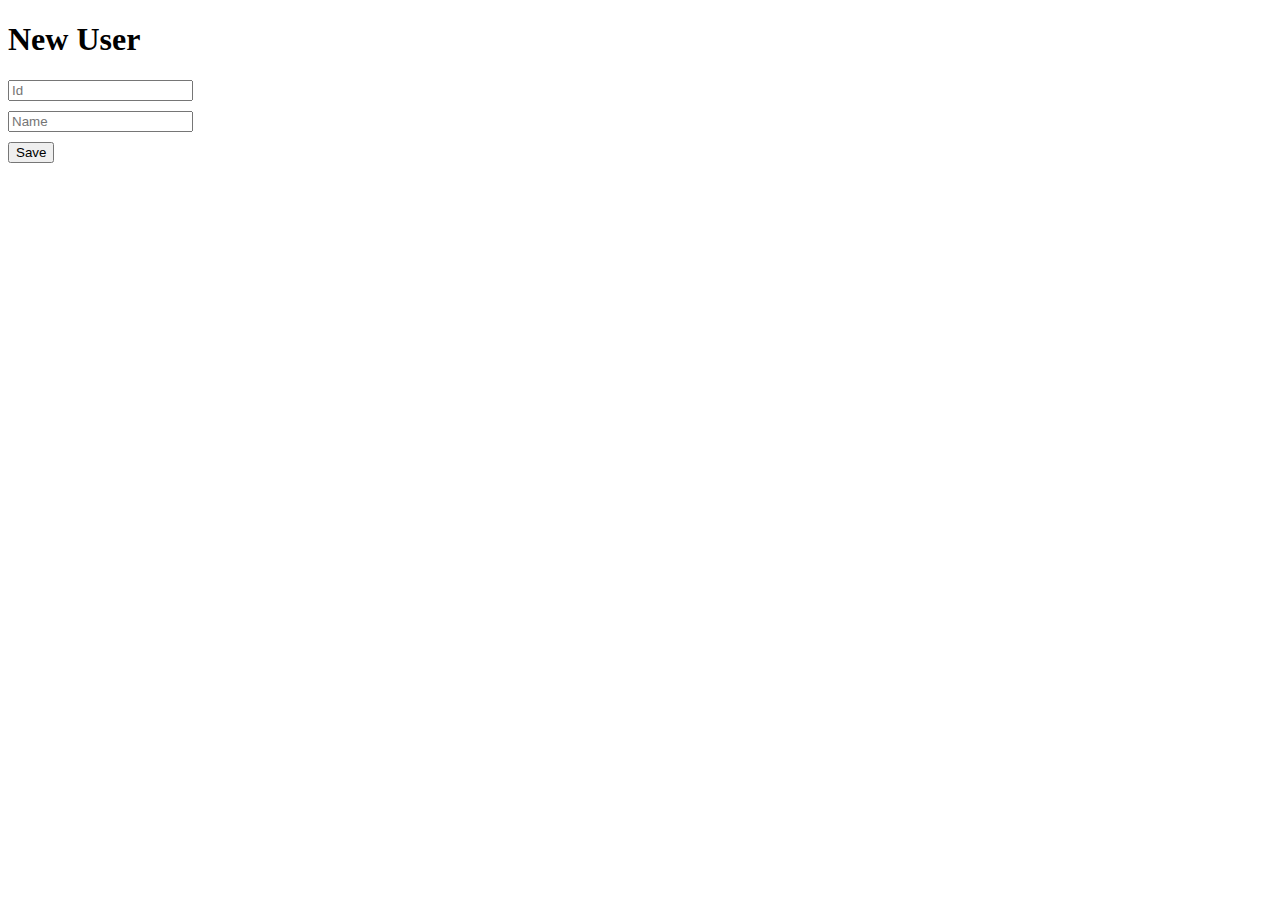
==== src/main/resources/templates/addUser.html @ d12d5ba9 "update" ====
<!DOCTYPE html>
<html lang="en" xmlns:th="http://www.springframework.org/schema/data/jaxb">
<head>
    <meta charset="UTF-8">
    <title>Add User</title>
    <link type="text/css" rel="stylesheet" href="bootstrap.min.css" th:href="@{bootstrap.min.css}"/>
</head>
<body>
<div class="col-3"></div>
<div class="container col-6">
    <h1>New User</h1>
    <div class="col-md-auto">
        <form th:object="${user}" th:action="@{save}" action="#" method="post">
            <div>
                <label th:text="Id" th:for="id"></label>
                <input type="text" th:field="*{id}" class="form-control" placeholder="Id"/>
            </div>
            
            <div style="clear: both; display: block; height: 10px"></div>
            <div>
                <label th:text="Name" th:for="name"></label>
                <input type="text" th:field="*{name}" class="form-control" placeholder="Name"/>
                 <div style="clear: both; display: block; height: 10px"></div>
            </div>
            <input type="submit" class="btn btn-success" value="Save"/>
        </form>
    </div>
</div>
</body>
</html>
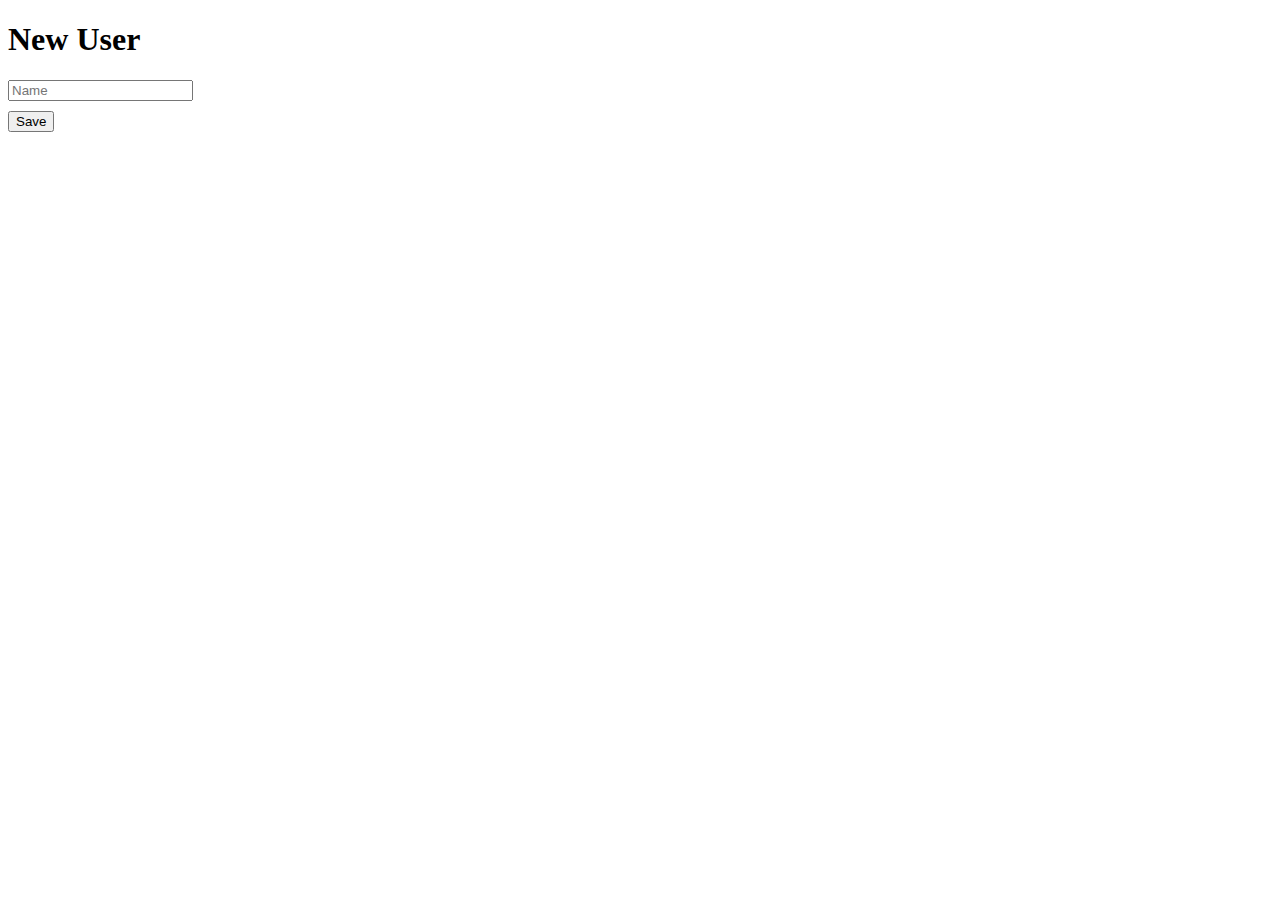
==== commit 06b5ad5b: "commit" ====
--- a/src/main/resources/templates/addUser.html
+++ b/src/main/resources/templates/addUser.html
@@ -11,12 +11,7 @@
     <h1>New User</h1>
     <div class="col-md-auto">
         <form th:object="${user}" th:action="@{save}" action="#" method="post">
-            <div>
-                <label th:text="Id" th:for="id"></label>
-                <input type="text" th:field="*{id}" class="form-control" placeholder="Id"/>
-            </div>
-            
-            <div style="clear: both; display: block; height: 10px"></div>
+
             <div>
                 <label th:text="Name" th:for="name"></label>
                 <input type="text" th:field="*{name}" class="form-control" placeholder="Name"/>
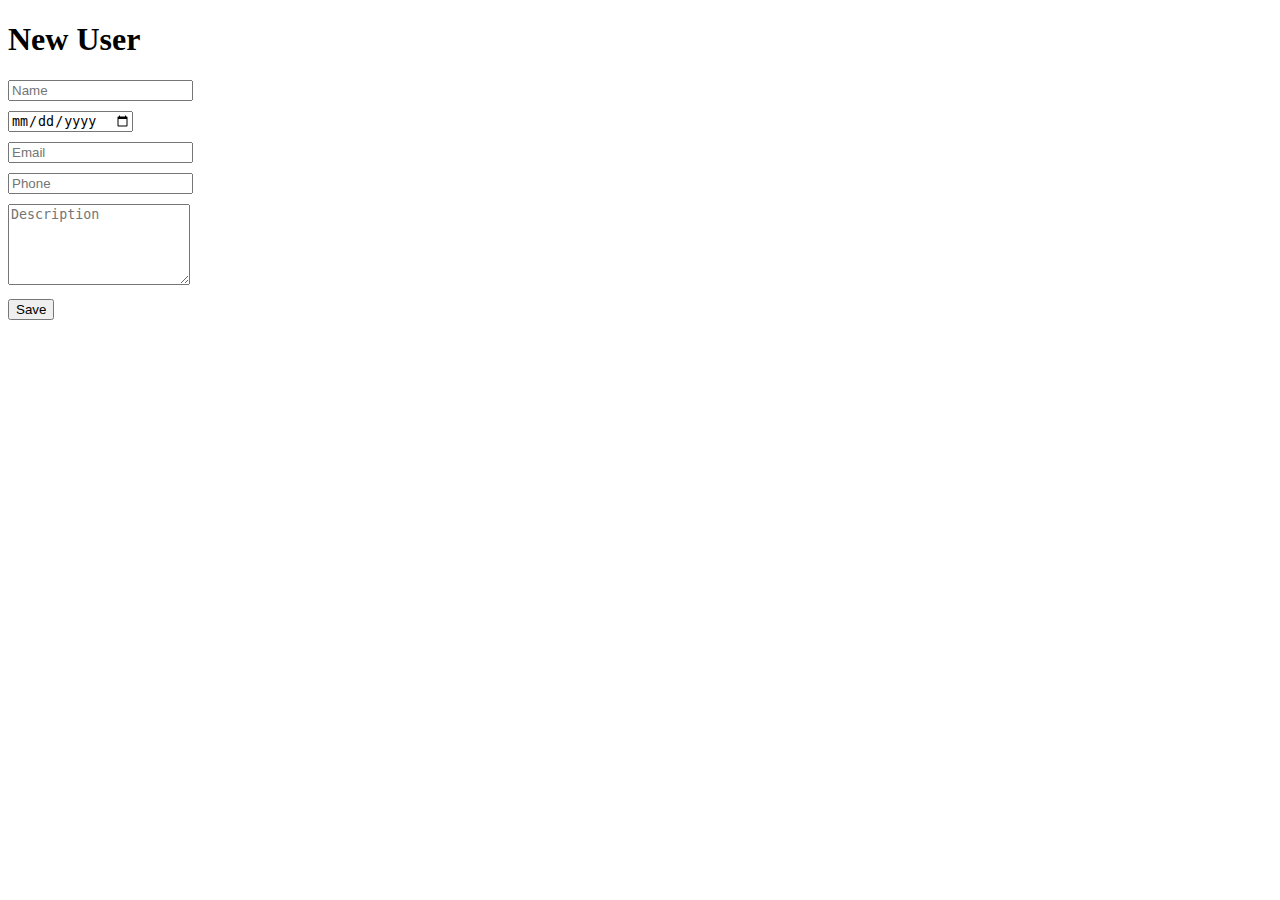
==== commit 3b79d794: "commit" ====
--- a/src/main/resources/templates/addUser.html
+++ b/src/main/resources/templates/addUser.html
@@ -1,25 +1,49 @@
 <!DOCTYPE html>
-<html lang="en" xmlns:th="http://www.springframework.org/schema/data/jaxb">
+<html lang="en"
+	xmlns:th="http://www.springframework.org/schema/data/jaxb">
 <head>
-    <meta charset="UTF-8">
-    <title>Add User</title>
-    <link type="text/css" rel="stylesheet" href="bootstrap.min.css" th:href="@{bootstrap.min.css}"/>
+<meta charset="UTF-8">
+<title>Add User</title>
+<link type="text/css" rel="stylesheet" href="bootstrap.min.css"
+	th:href="@{bootstrap.min.css}" />
 </head>
 <body>
-<div class="col-3"></div>
-<div class="container col-6">
-    <h1>New User</h1>
-    <div class="col-md-auto">
-        <form th:object="${user}" th:action="@{save}" action="#" method="post">
+	<div class="col-3"></div>
+	<div class="container col-6">
+		<h1>New User</h1>
+		<div class="col-md-auto">
+			<form th:object="${user}" th:action="@{save}" action="#"
+				method="post">
 
-            <div>
-                <label th:text="Name" th:for="name"></label>
-                <input type="text" th:field="*{name}" class="form-control" placeholder="Name"/>
-                 <div style="clear: both; display: block; height: 10px"></div>
-            </div>
-            <input type="submit" class="btn btn-success" value="Save"/>
-        </form>
-    </div>
-</div>
+				<div>
+					<label th:text="Name" th:for="name"></label> <input type="text"
+						th:field="*{name}" class="form-control" placeholder="Name" />
+					<div style="clear: both; display: block; height: 10px"></div>
+
+					<label th:text="Birthday" th:for="birthday"></label> <input
+						type="date" th:field="*{birthday}" class="form-control" />
+					<div style="clear: both; display: block; height: 10px"></div>
+
+					<label th:text="Email" th:for="email"></label> <input type="text"
+						th:field="*{email}" class="form-control" placeholder="Email" />
+					<div style="clear: both; display: block; height: 10px"></div>
+
+					<label th:text="Phone" th:for="pjone"></label> <input type="text"
+						th:field="*{phone}" class="form-control" placeholder="Phone" />
+					<div style="clear: both; display: block; height: 10px"></div>
+
+					<label th:text="Description" th:for="description"></label>
+					<textarea rows="5" th:field="*{description}" class="form-control"
+						placeholder="Description"></textarea>
+					<div style="clear: both; display: block; height: 10px"></div>
+
+				</div>
+
+
+
+				<input type="submit" class="btn btn-success" value="Save" />
+			</form>
+		</div>
+	</div>
 </body>
 </html>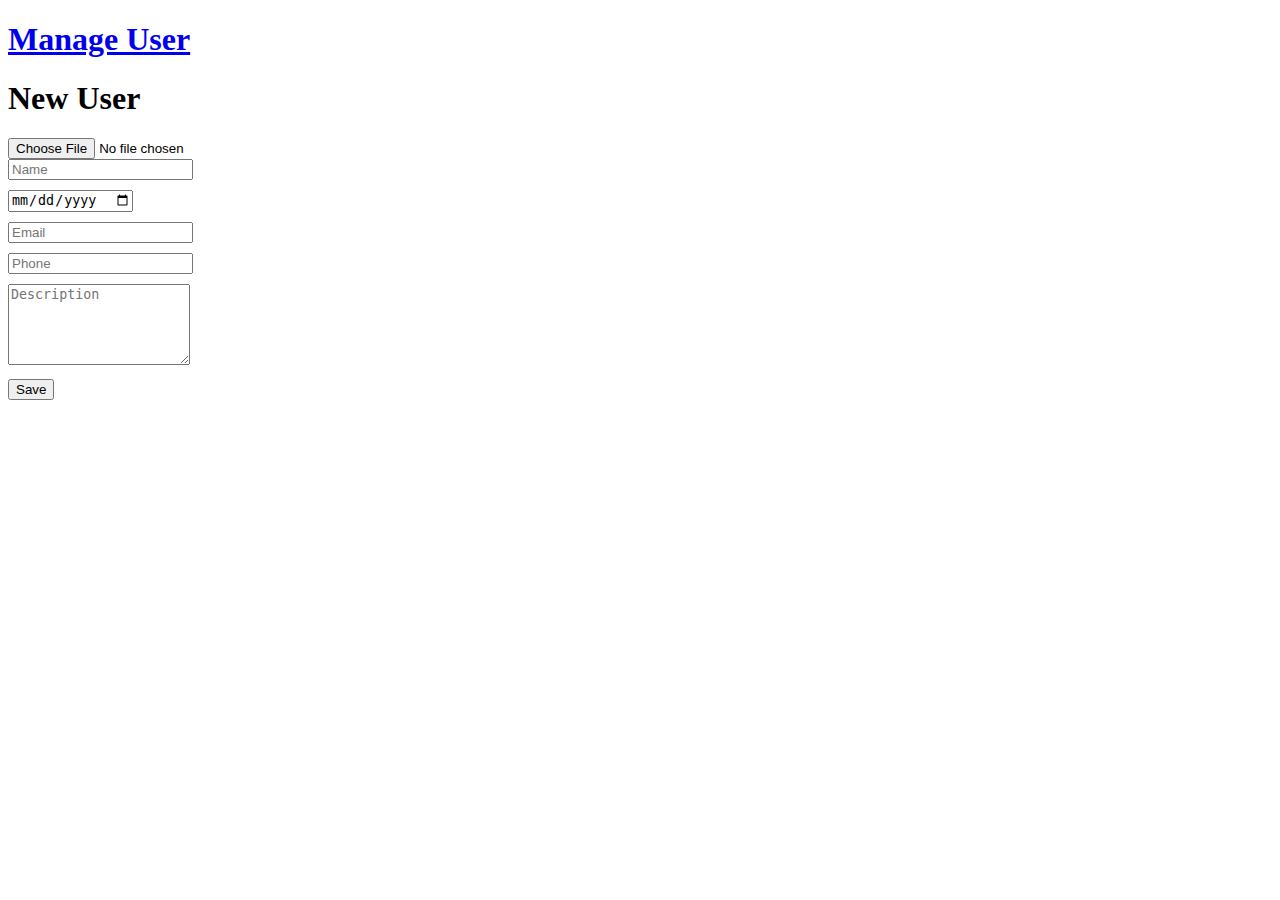
==== commit 64d1bb3f: "commit" ====
--- a/src/main/resources/templates/addUser.html
+++ b/src/main/resources/templates/addUser.html
@@ -9,16 +9,21 @@
 </head>
 <body>
 	<div class="col-3"></div>
+	<h1><a href="/"> Manage User</a></h1>
 	<div class="container col-6">
 		<h1>New User</h1>
 		<div class="col-md-auto">
 			<form th:object="${user}" th:action="@{save}" action="#"
-				method="post">
+				method="post" enctype="multipart/form-data">
+				<input type="file" name="image" accept="image/*" />
+				
 
 				<div>
 					<label th:text="Name" th:for="name"></label> <input type="text"
 						th:field="*{name}" class="form-control" placeholder="Name" />
 					<div style="clear: both; display: block; height: 10px"></div>
+					
+					
 
 					<label th:text="Birthday" th:for="birthday"></label> <input
 						type="date" th:field="*{birthday}" class="form-control" />
